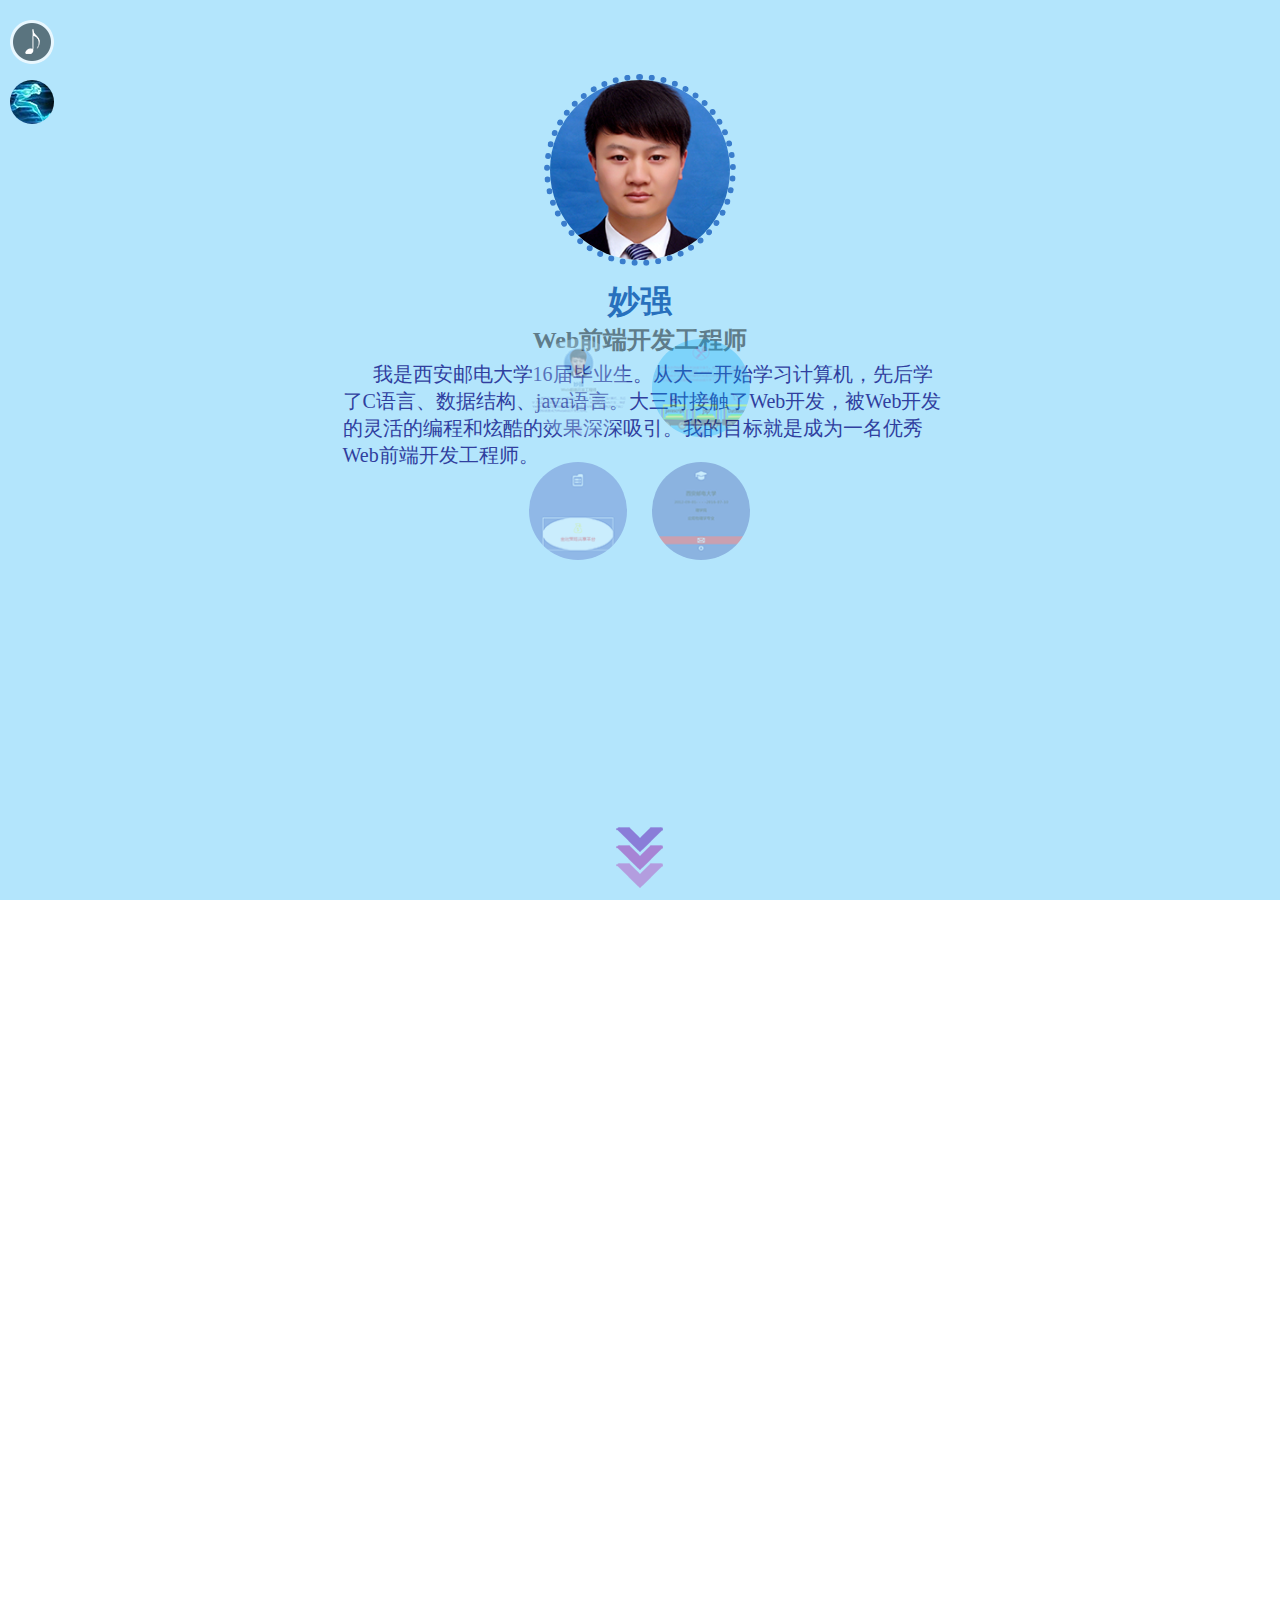
==== resume.html @ 90f588c8 "commit all" ====
<!doctype html>
<html>
	<head>
		<meta charset="utf-8"/>
		<meta http-equiv="X-UA-Compatible" content="IE-edge,chrome=1"/>
		<meta name="viewport" content="width=device-width,initial-scale=1">
		<title>resume</title>
		<link href="http://fonts.googleapis.com/css?family=Josefin+Slab:400,700" rel="stylesheet" type="text/css"/>
		<link type="text/css" rel="stylesheet" href="css/resume1.css">
	</head>
	<body> 
		<!-- 音乐旋转符号 -->
		<div id="lanren">
			<div id="audio-btn" class="on">
				<audio loop="loop" src="./image/music.mp3" id="media" preload="preload"></audio>
			</div>
		</div>
		
		<!-- 导航栏选择按钮 -->
		<div id="selectNav"></div>
		
		<!-- 碰撞导航 -->
		<div class="playNav" id="playnav-panel-1"></div>
		
		<div class="playNav" id="playnav-panel-2"></div>
		<div class="playNav" id="playnav-panel-3"></div>
		<div class="playNav" id="playnav-panel-4"></div>
		
		<!-- 滑动导航 -->
		<div class="nav" id="nav">
			<ul id="nav-Scroll1">
				<li class="nav-item" id="nav-panel-1">
				</li>
				<li class="nav-item" id="nav-panel-2">
				</li>
				<li class="nav-item" id="nav-panel-3">
				</li>
				<li class="nav-item" id="nav-panel-4">
				</li>
			</ul>
			<ul id="nav-Scroll2">
				<li class="nav-item" id="nav2-panel-1">
				</li>
				<li class="nav-item" id="nav2-panel-2">
				</li>
				<li class="nav-item" id="nav2-panel-3">
				</li>
				<li class="nav-item" id="nav2-panel-4">
				</li>
			</ul>
		</div>
		
		<!-- 向下箭头 -->
		<div id="downward">
			<div id="down1"></div>
			<div id="down2"></div>
			<div id="down3"></div>
		</div>

		<!-- 主页面 -->
		<div id="scroll" class="scroll">
			<!-- 第一页 -->
			 <div class="section" id="page-1">
				<!-- 头像 -->
				<div id="headPicture" class="headPicture">
					<div id="headBorder" class="border"></div>	
				</div>
				<h1 class="name">妙强</h1>
				<h2 class="job">Web前端开发工程师</h2>
				<!-- 自我介绍 -->
				<div id="intro" class="intro">
					&nbsp;&nbsp;&nbsp;&nbsp;&nbsp;&nbsp;我是西安邮电大学16届毕业生。从大一开始学习计算机，先后学了C语言、数据结构、java语言。大三时接触了Web开发，被Web开发的灵活的编程和炫酷的效果深深吸引。我的目标就是成为一名优秀Web前端开发工程师。
				</div>
				
			</div> 

			<!-- 第二页 -->
			<div class="section" id="page-2">
				<div class="iconfont skillIcon">&#xe607;</div>
				<div id="intro" class="intro skillIntro">
					<div id="contentAll" class="contentAll">
						<div class="skillContent ">
							&nbsp;&nbsp;&nbsp;&nbsp;&nbsp;&nbsp;精通HTML，熟悉语义化，对其中的标签有丰富的项目经验。熟悉HTML5学习过其中新增的标签，用canvas画布做过倒计时的小demo，使用过audio、video等新标签熟悉HTML5离线缓存技术。
						</div>
						<div class="skillContent ">
							&nbsp;&nbsp;&nbsp;&nbsp;&nbsp;&nbsp;精通css样式，熟练使用原生div + css设计界面样式布局。熟悉css3新特性，能够熟练使用transition + :hover和@keyframes + animation制作动画，能够使用@font-face设置字体。了解Bootstrap框架。
						</div>
						<div class="skillContent">
							&nbsp;&nbsp;&nbsp;&nbsp;&nbsp;&nbsp;掌握Js语言。能够使用Js实现数据结构，理解事假冒泡和事件捕捉及事件代理机制,了解IE和W3C对事件定义的差别。理解js的继承方式，理解Ajax技术同步、异步请求和get、post请求方式。熟练使用jQuery一些简单操作。
						</div>
						<div class="skillContent">
							&nbsp;&nbsp;&nbsp;&nbsp;&nbsp;&nbsp;掌握java语言，了解struts2、Hibernate、Spring三大框架。能过熟练制作JSP动态网页。
						</div>
						<div class="skillContent">
							&nbsp;&nbsp;&nbsp;&nbsp;&nbsp;&nbsp;了解MySQL、oracle数据库。在使用Java开发西安微易码计算机科技有限公司管理系统中使用oracle数据库存储员工，学生信息。在开发西安邮电大学计算金融与风险管理中心金融策略共享平台中使用MySQL数据库存储用户策略和信息。
						</div>
					</div>
					
					
				</div>
			
				<div class="smoke"></div>
				<div class="" id="train">
			
					<div id="html" class="iconfont trainIcon iconH5">&#xe60f;</div>
				
					<div id="css" class="iconfont trainIcon  iconC3">&#xe86b;</div>
			
					<div id="js" class="iconfont trainIcon iconJQ">&#xe603;</div>
			
					<div id="jsp" class="iconfont trainIcon iconJa">&#xe6b8;</div>
			
					<div id="db" class="iconfont trainIcon iconMy">&#xe698;</div>
			
			
					<!-- 火车轮子可以优化 -->
					<div class="wheel"></div>
					<div class="wheel"></div>
					<div class="wheel"></div>
					<div class="wheel"></div>
					<div class="wheel"></div>
					<div class="wheel"></div>
					<div class="wheel"></div>
					<div class="wheel"></div>
					<div class="wheel"></div>
					<div class="wheel"></div>
					<div class="wheel" id="headWheel1"></div>
					<div class="wheel" id="headWheel2"></div>
					<div class="wheel" id="headWheel3"></div>
					<div class="wheel" id="headWheel4"></div>
				</div>
			</div>

			<!-- 第三页 -->
			<div class="section" id="page-3">
				<span class="iconfont skillIcon project">&#xe629;</span>

				<div class="borderTop"></div>
				<div class="borderRight"></div>
				<div class="borderBottom"></div>
				<div class="borderLeft"></div>

				<div class="title">
					<a class="iconfont" id="proIcon">&#xe60d;</a>
					<a id="proTitle">金融策略共享平台</a>
				</div>

				<div class="proBackgroudn">
					<div class="proContent">
						<h1 class="projectName">金融策略共享平台</h1>
						<ul class="proUl">
							<li class="proLi">
								<h3 class="proH3">用到的技术</h3>
								<p class="proP">&nbsp;&nbsp;&nbsp;&nbsp;&nbsp;&nbsp;html、css、Js、jQuery、Ajax、JSP、struts2、hibernate、spring</p>
							</li>
							<li class="proLi">
								<h3 class="proH3">项目描述</h3>
								<p class="proP">&nbsp;&nbsp;&nbsp;&nbsp;&nbsp;&nbsp;金融策略共享平台是针对学习金融的学生的一个学习交流平台，平台实现了金融策略、代码的分享，支持上传下载代码。拥有好友功能，方便好友之间策略、代码的交流。</p>
							</li>
							<li class="proLi">
								<h3 class="proH3">我负责部分</h3>
								<p class="proP">&nbsp;&nbsp;&nbsp;&nbsp;&nbsp;&nbsp;完成登录、注册、忘记密码的前端页面和后台数据处理。使用Ajax异步请求处理注册时账号已存在问题，实现个人策略空间页面。</p>
							</li>
							<li class="proLi">
								<h3 class="proH3">我的收获</h3>
								<p class="proP">&nbsp;&nbsp;&nbsp;&nbsp;&nbsp;&nbsp;对div+css布局更加的熟练，学习了使用jQuery框架，对js也有了更深入的理解。</p>
							</li>
						</ul>
					</div>
				</div>
			</div>

			<div class="section" id="page-4">
				<span class="iconfont skillIcon ed">&#xe615;</span>
				<h1 class="university">西安邮电大学</h1>
				<h2 class="education">2012-09-01- - - -2016-07-10</h2>
				<h2 class="education">理学院</h2>
				<h2 class="education">应用物理学专业</h2>
				<h2 class="education">13659247897</h2>

				<a class="iconfont email" href="mailto:miao_qiang@foxmail.com?subject=妙强">&#xe624;</a>
				<a class="iconfont qq" href="tencent://message/?uin=1191325353" target="_blank">&#xe65b;</a>
			</div>
		</div>
		<script type="text/javascript" src="js/resume1.js"></script>
		<script type="text/javascript" src="js/jQuery1.7.1.js"></script>
	</body>
</html>
---- css/resume1.css ----
html,body{
	width: 100%;
	height: 100%;
	margin:0;
	padding:0;
	overflow: hidden;
	font-family: 微软雅黑;
	cursor: default;
}

ul,li,h1{
	margin: 0px;
	padding: 0;
	list-style: none;
}

a{
	text-decoration: none;/*去掉下划线*/
	color: #555;
}

/*选择导航*/
#selectNav{
	width: 44px;
	height: 44px;
	position: absolute;
	background-size: 100% 100%;
	background : url("../image/move.png");
	-webkit-border-radius: 50%;
	-moz-border-radius: 50%;
	-ms-border-radius: 50%;
	-o-border-radius: 50%;
	border-radius: 50%;
	top: 80px;
	left: 10px;
	cursor: pointer;
	animation: rotating 3s linear infinite;
	z-index: 100;
}

#selectNav:hover{
	animation: rotating 0s
}

/*旋转音乐符号*/
#audio-btn{
	position: absolute;
	top: 20px;
	left: 10px;
	width: 44px;
	height: 44px; 
	background-size: 100% 100%;
	cursor: pointer;
	z-index: 100;
}

.on{
 	background: url("../image/music_on.png") no-repeat 0 0;
 	-webkit-animation: rotating 1.2s linear infinite;
 	animation: rotating 1.2s linear infinite;
}
.off{
 	background: url("../image/music_off.png") no-repeat 0 0;
}

 @keyframes rotating {
    from{
        -webkit-transform: rotate(0deg);
		-moz-transform: rotate(0deg);
		-ms-transform: rotate(0deg);
		-o-transform: rotate(0deg);
        transform: rotate(0deg);
    }
    to{
        -webkit-transform: rotate(360deg);
		-moz-transform: rotate(360deg);
		-ms-transform: rotate(360deg);
		-o-transform: rotate(360deg);
        transform: rotate(360deg);
    }
}

/* 碰撞导航 */

.playNav{
	position: absolute;
	width: 100px;
	height: 100px;
	border-radius: 50%;
	z-index: 1000;
	display: block;
	background-size: 100% 100%;
	cursor:pointer;
	opacity: 0.3;
	transition: opacity 1s ease-in-out;
}

.playNav:hover{
	opacity: 1;
}

#playnav-panel-1{
	
	background-image: url(../image/page1.png);
	background-position: center;
	animation:navItem 1s;
	-webkit-animation:navItem 1s;
}

#playnav-panel-1:hover{
	animation:navItemHover 1s ease 0s alternate none infinite;
	-webkit-animation:navItemHover 1s ease 0s alternate none infinite;
}

#playnav-panel-2{
	
	background-image: url(../image/page2.png);
	background-position: center;
	animation:navItem 1s;
	-webkit-animation:navItem 1s;
}

#playnav-panel-2:hover{
	animation:navItemHover 1s ease 0s alternate none infinite;
	-webkit-animation:navItemHover 1s ease 0s alternate none infinite;
}

#playnav-panel-3{
	
	background-image: url(../image/page3.png);
	background-position: center;
	animation:navItem 1s;
	-webkit-animation:navItem 1s;
}

#playnav-panel-3:hover{
	animation:navItemHover 1s ease 0s alternate none infinite;
	-webkit-animation:navItemHover 1s ease 0s alternate none infinite;
}

#playnav-panel-4{
	
	background-image: url(../image/page4.png);
	background-position: center;
	animation:navItem 1s;
	-webkit-animation:navItem 1s;
}

#playnav-panel-4:hover{
	animation:navItemHover 1s ease 0s alternate none infinite;
	-webkit-animation:navItemHover 1s ease 0s alternate none infinite;
}

/*滑动导航*/
.nav{
	position: absolute;
	float:right;
	right: 20px;
	z-index:100;
	border-radius: 30px 30px 0 0;
	width: 150px;
	height: 320px;
	overflow: hidden;
	display: none;
}

.nav-item{
	cursor:pointer;
	width: 150px;
	height: 100px;
	margin-bottom: 10px;
	border-radius: 50%;
	z-index: 200;
	display: block;
	background-size: 100% 100%;
}

@keyframes navItem{
	from{transform:rotateY(180deg);}
	to{transform:rotateY(0deg);}
}

@-webkit-keyframes navItem{
	from{transform:rotateY(180deg);}
	to{transform:rotateY(0deg);}
}

@-moz-keyframes navItem{
	from{transform:rotateY(180deg);}
	to{transform:rotateY(0deg);}
}

@keyframes navItemHover{
	from{transform:rotateY(0deg);}
	to{transform:rotateY(180deg);}
}

@-webkit-keyframes navItemHover{
	from{transform:rotateY(0deg);}
	to{transform:rotateY(180deg);}
}

@-moz-keyframes navItemHover{
	from{transform:rotateY(0deg);}
	to{transform:rotateY(180deg);}
}

#nav-panel-1{
	background-image: url(../image/page1.png);

	background-position: center;
	animation:navItem 1s;
	-webkit-animation:navItem 1s;
}

#nav-panel-1:hover{
	animation:navItemHover 1s ease 0s alternate none infinite;
	-webkit-animation:navItemHover 1s ease 0s alternate none infinite;
}

#nav-panel-2{
	background-image: url(../image/page2.png);
	background-position: center;
	animation:navItem 1s;
	-webkit-animation:navItem 1s;
}

#nav-panel-2:hover{
	animation:navItemHover 1s ease 0s alternate none infinite;
	-webkit-animation:navItemHover 1s ease 0s alternate none infinite;
}


#nav-panel-3{
	background-image: url(../image/page3.png);
	background-position: center;
	animation:navItem 1s;
	-webkit-animation:navItem 1s;
}

#nav-panel-3:hover{
	animation:navItemHover 1s ease 0s alternate none infinite;
	-webkit-animation:navItemHover 1s ease 0s alternate none infinite;
}


#nav-panel-4{
	background-image: url(../image/page4.png);
	background-position: center;
	animation:navItem 1s;
	-webkit-animation:navItem 1s;
}

#nav-panel-4:hover{
	animation:navItemHover 1s ease 0s alternate none infinite;
	-webkit-animation:navItemHover 1s ease 0s alternate none infinite;
}


#nav2-panel-1{
	background-image: url(../image/page1.png);
	background-position: center;
	animation:navItem 1s;
	-webkit-animation:navItem 1s;
}

#nav2-panel-1:hover{
	animation:navItemHover 1s ease 0s alternate none infinite;
	-webkit-animation:navItemHover 1s ease 0s alternate none infinite;
}


#nav2-panel-2{
	background-image: url(../image/page2.png);
	background-position: center;
	animation:navItem 1s;
	-webkit-animation:navItem 1s;
}

#nav2-panel-2:hover{
	animation:navItemHover 1s ease 0s alternate none infinite;
	-webkit-animation:navItemHover 1s ease 0s alternate none infinite;
}

#nav2-panel-3{
	background-image: url(../image/page3.png);
	background-position: center;
	animation:navItem 1s;
	-webkit-animation:navItem 1s;
}

#nav2-panel-3:hover{
	animation:navItemHover 1s ease 0s alternate none infinite;
	-webkit-animation:navItemHover 1s ease 0s alternate none infinite;
}

#nav2-panel-4{
	background-image: url(../image/page4.png);
	background-position: center;
	animation:navItem 1s;
	-webkit-animation:navItem 1s;
}

#nav2-panel-4:hover{
	animation:navItemHover 1s ease 0s alternate none infinite;
	-webkit-animation:navItemHover 1s ease 0s alternate none infinite;
}

#downward{
	position: absolute;
	width: 50px;
	height: 70px;
	opacity: 0.5;
	cursor: pointer;
	z-index: 100;
}

#down1{
	margin-bottom: -7px;
	width: 50px;
	height: 25px;
	background-image: url(../image/down1.png);
}

#down2{
	margin-bottom: -7px;
	width: 50px;
	height: 25px;
	background-image: url(../image/down2.png);
}

#down3{
	width: 50px;
	height: 25px;
	background-image: url(../image/down3.png);
}

.section,
.scroll{
	position:relative;
	width: 100%;
	height: 100%;
	transition: all 0.5s ease-in-out;
}

#page-1{
	
	/*background: #e5eff3;*/



	/*background:#b6b6b6;*/

	background:#b3e5fc;
}

#page-2{
	/*background: #cfd8dc;*/



	/*background: #c5cae9;*/

	background: #03a9f4;
}

#page-3{
	/*background: #607d8b;*/


	background: #3f51b5;
}

#page-4{
	/*background: #455a64;*/


	background: #303f9f;
}

/*page1中的元素样式*/

.border{
	width: 180px;
	height: 180px;
	margin-left: auto;
	margin-right: auto;
	border: 6px solid #3A7DCC;
	border-style: dotted;
	position: relative;
	left: -6px;
	top: -6px;

	-webkit-border-radius: 50%;
	-moz-border-radius: 50%;
	-ms-border-radius: 50%;
	-o-border-radius: 50%;
	border-radius: 50%;

	-webkit-animation: rotating 6s linear infinite;
	-moz-animation: rotating 6s linear infinite;
	-ms-animation: rotating 6s linear infinite;
	-o-animation: rotating 6s linear infinite;
	animation: rotating 6s linear infinite;
}

.headPicture{
	width: 180px;
	height: 180px;
	background-image: url(../image/miaoqiang.jpg);
	margin-left: auto;
	margin-right: auto;
	position: relative;
	top: 80px;
	margin-bottom: 100px;

	-webkit-background-size: 100% 100%;
	-moz-background-size: 100% 100%;
	-ms-background-size: 100% 100%;
	-o-background-size: 100% 100%;
	background-size: 100% 100%;

	-webkit-border-radius: 50%;
	-moz-border-radius: 50%;
	-ms-border-radius: 50%;
	-o-border-radius: 50%;
	border-radius: 50%;
}

.name{
	width: auto;
	text-align: center;
	color: #2770BD;
}

.job{
	width: auto;
	color: #5F7C8A;
	text-align: center;
	margin:0;
}

.intro{
	width: 600px;
	height: 200px;
	margin-left: auto;
	margin-right: auto;
	color: #303f9f;
	padding-left: 5px;
	padding-top: 5px;
	font-size: 20px;
	cursor: default;
}

/*page2中的元素样式*/

/*技能字体*/
@font-face {font-family: 'iconfont';
    src: url('../js/iconfont.eot'); /* IE9*/
    src: url('../js/iconfont.eot?#iefix') format('embedded-opentype'), /* IE6-IE8 */
    url('../js/iconfont.woff') format('woff'), /* chrome、firefox */
    url('../js/iconfont.ttf') format('truetype'), /* chrome、firefox、opera、Safari, Android, iOS 4.2+*/
    url('../js/iconfont.svg#iconfont') format('svg'); /* iOS 4.1- */
}

.iconfont{
    font-family:"iconfont" !important;
    font-size:16px;font-style:normal;
    -webkit-font-smoothing: antialiased;
    -webkit-text-stroke-width: 0.2px;
    -moz-osx-font-smoothing: grayscale;}

.skillIcon{
	width: 100px;
	height: 80px;
	margin:0 auto;
	font-size: 70px;
	text-align: center;
	position: relative;
	top: 50px;
	color: #3F51B5;
	animation:navItemHover 1s ease 0s alternate none infinite;
}

.skillIntro{
	width: 600px;
	height: 150px;
	margin-top: 80px;
	padding: 0px;
	overflow: hidden;
	
}

.contentAll{
	position: relative;
	width: 3100px;
	height: 150px;
	left: 0px;
	transition: all 0.5s ease-in-out;
}

.skillContent{
	width: 590px;
	height: 150px;
	display: inline-block;
	padding-left: 10px;
	padding-top: 5px;
	color: #09254C;
	margin-top: 0px;
	overflow: hidden;
}

#train{
	width: 1200px;
	height: 300px;
	position: relative;
	top: -20px;
	left: -980px;
	background-image: url(../image/train.png);
}

@keyframes smokeMove{
	from{top: 300px;
		 width: 50px;
		 height: 50px;
		 opacity: 0.8;
		 display: block;
		}
	to{
		top: 0px;
		width: 100px;
		height: 100px;
		opacity: 0;
		display: none;
	}
}

.smoke{
	width: 50px;
	height: 50px;
	top: -1000px;
	left: 100px;
	position: absolute;
	background-image: url(../image/smoke1.png);
	background-size: 100% 100%;

	animation: smokeMove 2s linear ;
}

.iconH5{
	margin-left: 75px;
}

.iconC3{
	margin-left: 265px;
}

.iconJQ{
	margin-left: 457px;
}

.iconJa{
	margin-left: 650px;
}

.iconMy{
	margin-left: 850px;
}

.trainIcon{
	position: absolute;
	color: #303F9F;
	top: 43px;
	width: 80px;
	height: 80px;
	text-align: center;
	line-height: 80px;
	display: inline-block;
	font-size: 70px;
	margin-right: 120px;
	cursor: default;

	transition: font-size 0.3s,color 0.3s;
}

.trainIcon:hover{
	font-size: 80px;
	color: #FE9700;
	
}

.b{
	border: 1px solid white;
}

.wheel{
	width: 50px;
	height: 50px;
	position: relative;
	display: inline-block;
	top: 225px;
	left: 25px;
	background-image: url(../image/wheel2.png);
	background-size: 100% 100%;
	margin-right: 44px;
	
}

.rotate{
	animation: rotating 1s linear infinite;
}

#headWheel1{
	margin-left: -20px;
	margin-right: 0px;
}

#headWheel2{
	margin-left: -5px;
	margin-right: 0px;
}

#headWheel3{
	width: 30px;
	height: 30px;

	margin-left: -2px;
	margin-right: 0px;
	background-size: 100% 100%;
	background-image: url(../image/wheel.png);
}

#headWheel4{
	width: 30px;
	height: 30px;
	margin-left: -5px;
	background-size: 100% 100%;
	background-image: url(../image/wheel.png);
}

/*第三页*/
.project{
	color: #B3E5FC;
	display: block;
}


/*.in{
	width: 160px;
	height: 160px;
	border: 2px solid white;
	margin: auto;
	margin-top: 8px;
	border-top-color: transparent;
	border-right-color: transparent;
	display: none;
}*/

.borderTop{
	width: 0px;
	height: 0px;
	position: absolute;
	border-top: 2px solid white;
	left: 0px;
	cursor: pointer;
	top: 280px;
	transition:all 0.5s ease;
}

.borderTopHover{
	width: 354px;
	left: 506px;
}

.borderBottom{
	width: 0px;
	height: 50px;
	position: absolute;
	border-top: 2px solid white;
	right: 0px;
	cursor: pointer;
	top: 442px;
	transition:all 0.5s ease;
}

.borderBottomHover{
	width: 354px;
	right: 506px;
}

.borderRight{
	position: absolute;
	width: 0px;
	height: 0px;
	top: 0px;
	left: 858px;
	border-right: 2px solid white;
	transition:all 0.5s ease;
}

.borderRightHover{
	height: 164px;
	top: 280px;
}

.borderLeft{
	position: absolute;
	width: 0px;
	height: 0px;
	top: 640px;
	/*top: 280px;*/
	left: 506px;
	cursor: pointer;
	border-right: 2px solid white;
	transition:all 0.5s ease;
}

.borderLeftHover{
	height: 164px;
	top: 280px;
}

.title{
	width: 350px;
	height: 160px;
	border: 2px solid white;
	border-color:transparent;
	margin: auto;
	margin-top: 200px;
	background-color: none;
	transition:all 0.5s linear;
	border-radius: 50% 50%;
	cursor: pointer;
}

.titleHover{
	background-color: white;
}

@keyframes golds{
	0%{
		font-size: 40px;
		opacity: 0.4;
	}
	50%{
		font-size: 70px;
		opacity: 1;
	}
	100%{
		font-size: 40px;
		opacity:0.4;
	}
}

#proIcon{
	font-size: 40px;
	color: #FCFD02;
	text-align: center;
	line-height: 40px;
	float:left;
	width: 70px;
	height: 40px;
	margin-left: 140px;
	margin-top: 30px;
	display: block;
	/*border: 1px solid white;*/
	cursor:pointer;
	animation: golds 2s linear infinite;
}

#proTitle{
	font-size: 22px;
	color: white;
	width: 200px;
	margin: 0 auto;
	margin-top:90px;
	display: block;
	text-align:center;
	cursor: pointer;
}

@keyframes proRotateX{
	from{
		transform:perspective(500px) rotateX(0deg); 
	} 
	to{transform:perspective(500px) rotateX(360deg);
	}
}

.proBackgroudn{
	width: 100%;
	/*height: 490px;*/
	position: absolute;
	top: 150px;
	display: none;
}

.proContent{
	width: 10%;
	height: 3px;
	position: relative;
	top: 485px;
	margin: 0 auto;
	/*background-color: white;*/
	border: 1px solid red;
	border-color: transparent;
	transition: width 1s linear, top 1s linear,height 1s linear;
}

.proContentHover{
	top: 0px;
	height:400px;
	background-color: #B3E5FC;
	animation: proRotateX 2s ease 0s alternate none;
	border-radius: 10px;
}

.projectName{
	text-align: center;
	margin-top: 30px;
}

.proUl{
	margin-top: 30px;
}

.proLi{
	float: left;
	width: 20%;
	margin-left: 4%;
}

.proH3{
	text-align: center;
}

.proP{
	padding: 0 10px;
}

.ed{
	color: #03A9F4;
	display: block;
}

.university{
	margin-top: 100px;
	color: #B3E5FC;
	text-align: center;
}

.education{
	text-align: center;
	color: #C1C6E2;
}

.email{
	width: 100%;
	height: 50px;
	display: block;
	background-color: red;
	margin-top: 100px;
	line-height: 50px;
	font-size: 50px;
	color: white;
	text-align: center;
	transition: all 0.3s linear;
}

.email:hover{
	font-size: 65px;
	color: yellow;
}

.qq{
	width: 50px;
	height: 50px;
	display: block;
	margin: 0 auto;
	color: white;
	font-size: 30px;
	text-align: center;
	line-height:50px;
	transition: all 0.3s linear;
}

.qq:hover{
	font-size:50px;
	color:yellow;
}
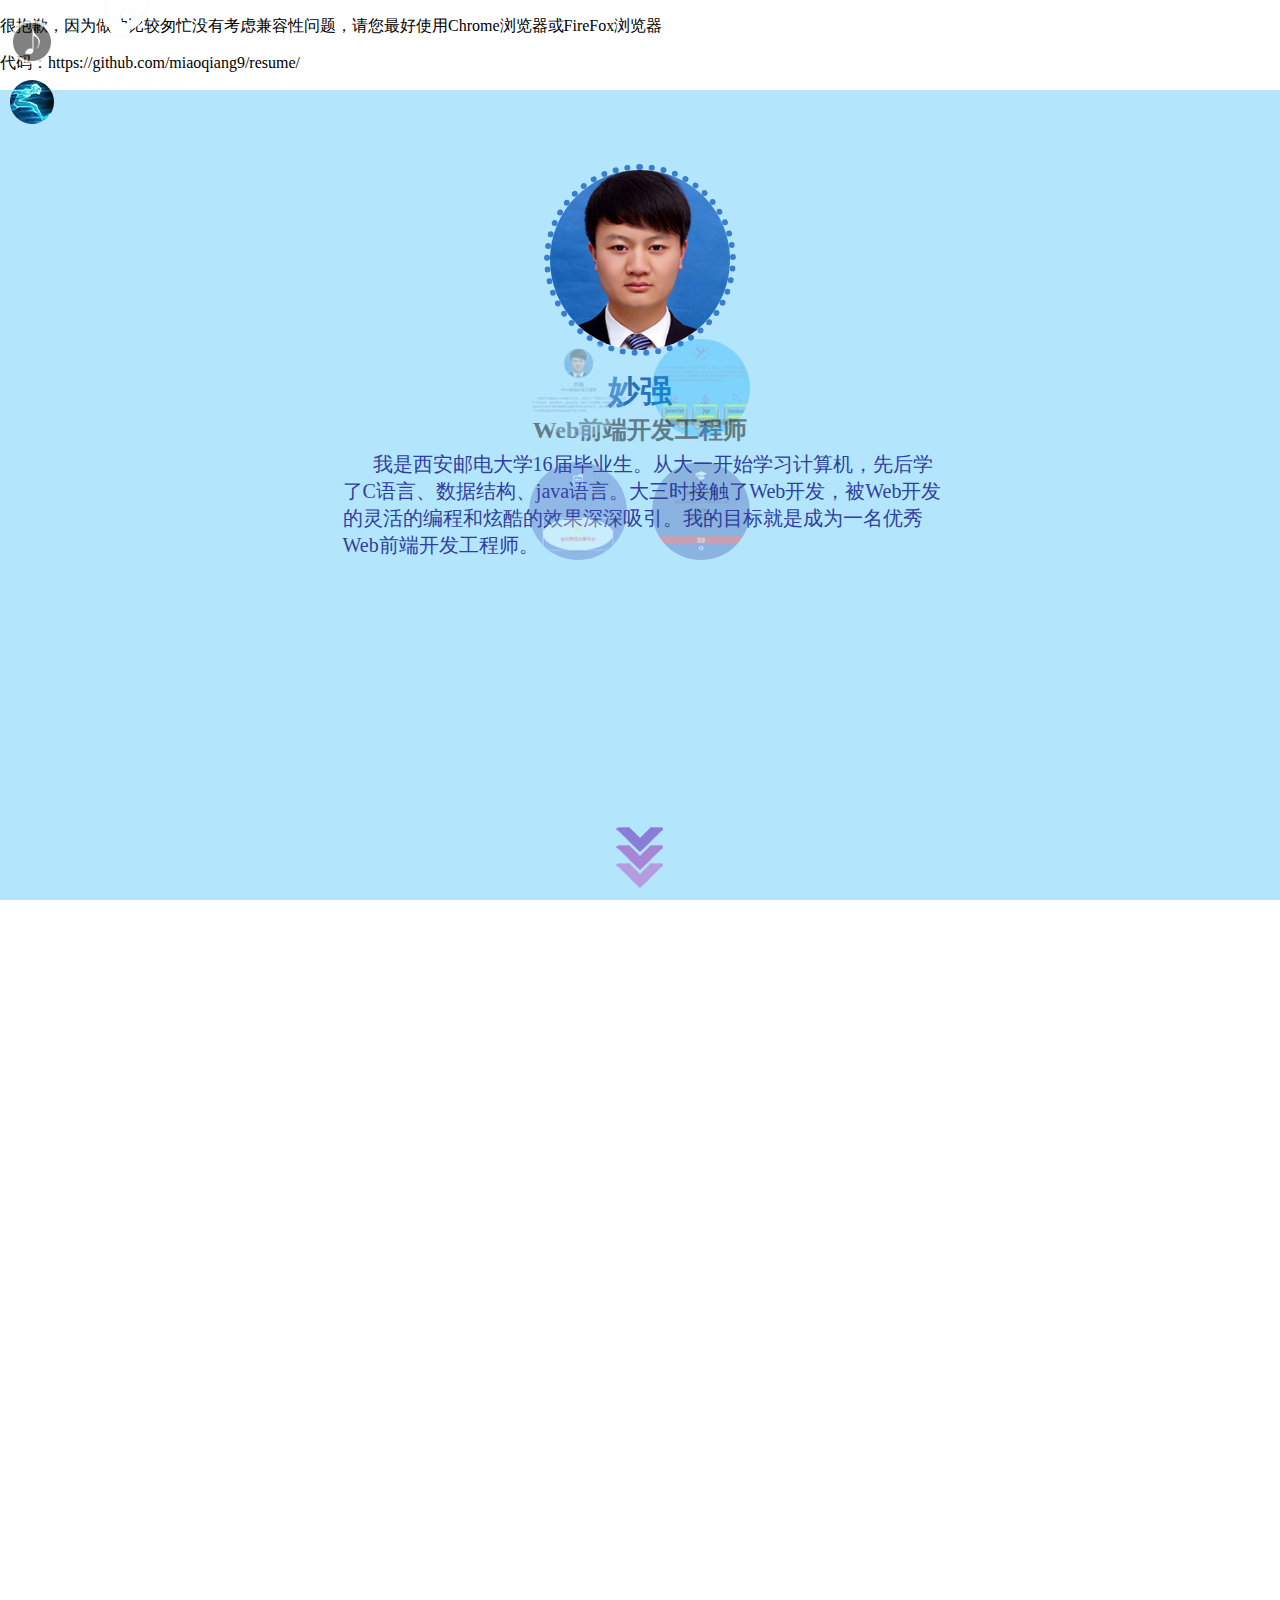
==== commit 88c947d4: "Update resume.html" ====
--- a/resume.html
+++ b/resume.html
@@ -9,6 +9,13 @@
 		<link type="text/css" rel="stylesheet" href="css/resume1.css">
 	</head>
 	<body> 
+	
+		<!-- 遮挡幕 -->
+		<div class="curtain">
+			<p>很抱歉，因为做的比较匆忙没有考虑兼容性问题，请您最好使用Chrome浏览器或FireFox浏览器</p>
+			<p>代码：https://github.com/miaoqiang9/resume/</p>
+		</div>
+		
 		<!-- 音乐旋转符号 -->
 		<div id="lanren">
 			<div id="audio-btn" class="on">
@@ -80,7 +87,8 @@
 				<div id="intro" class="intro skillIntro">
 					<div id="contentAll" class="contentAll">
 						<div class="skillContent ">
-							&nbsp;&nbsp;&nbsp;&nbsp;&nbsp;&nbsp;精通HTML，熟悉语义化，对其中的标签有丰富的项目经验。熟悉HTML5学习过其中新增的标签，用canvas画布做过倒计时的小demo，使用过audio、video等新标签熟悉HTML5离线缓存技术。
+							&nbsp;&nbsp;&nbsp;&nbsp;&nbsp;&nbsp;熟悉html，使用过html模板引擎，如：jade ejs。对标签语义化有自己的理解。对于DOM的结构设计有一些经验。熟悉HTML5新标签新特性，有H5开发经历。对于Canvas有较多的接触。
+
 						</div>
 						<div class="skillContent ">
 							&nbsp;&nbsp;&nbsp;&nbsp;&nbsp;&nbsp;精通css样式，熟练使用原生div + css设计界面样式布局。熟悉css3新特性，能够熟练使用transition + :hover和@keyframes + animation制作动画，能够使用@font-face设置字体。了解Bootstrap框架。
@@ -185,4 +193,4 @@
 		<script type="text/javascript" src="js/resume1.js"></script>
 		<script type="text/javascript" src="js/jQuery1.7.1.js"></script>
 	</body>
-</html>+</html>
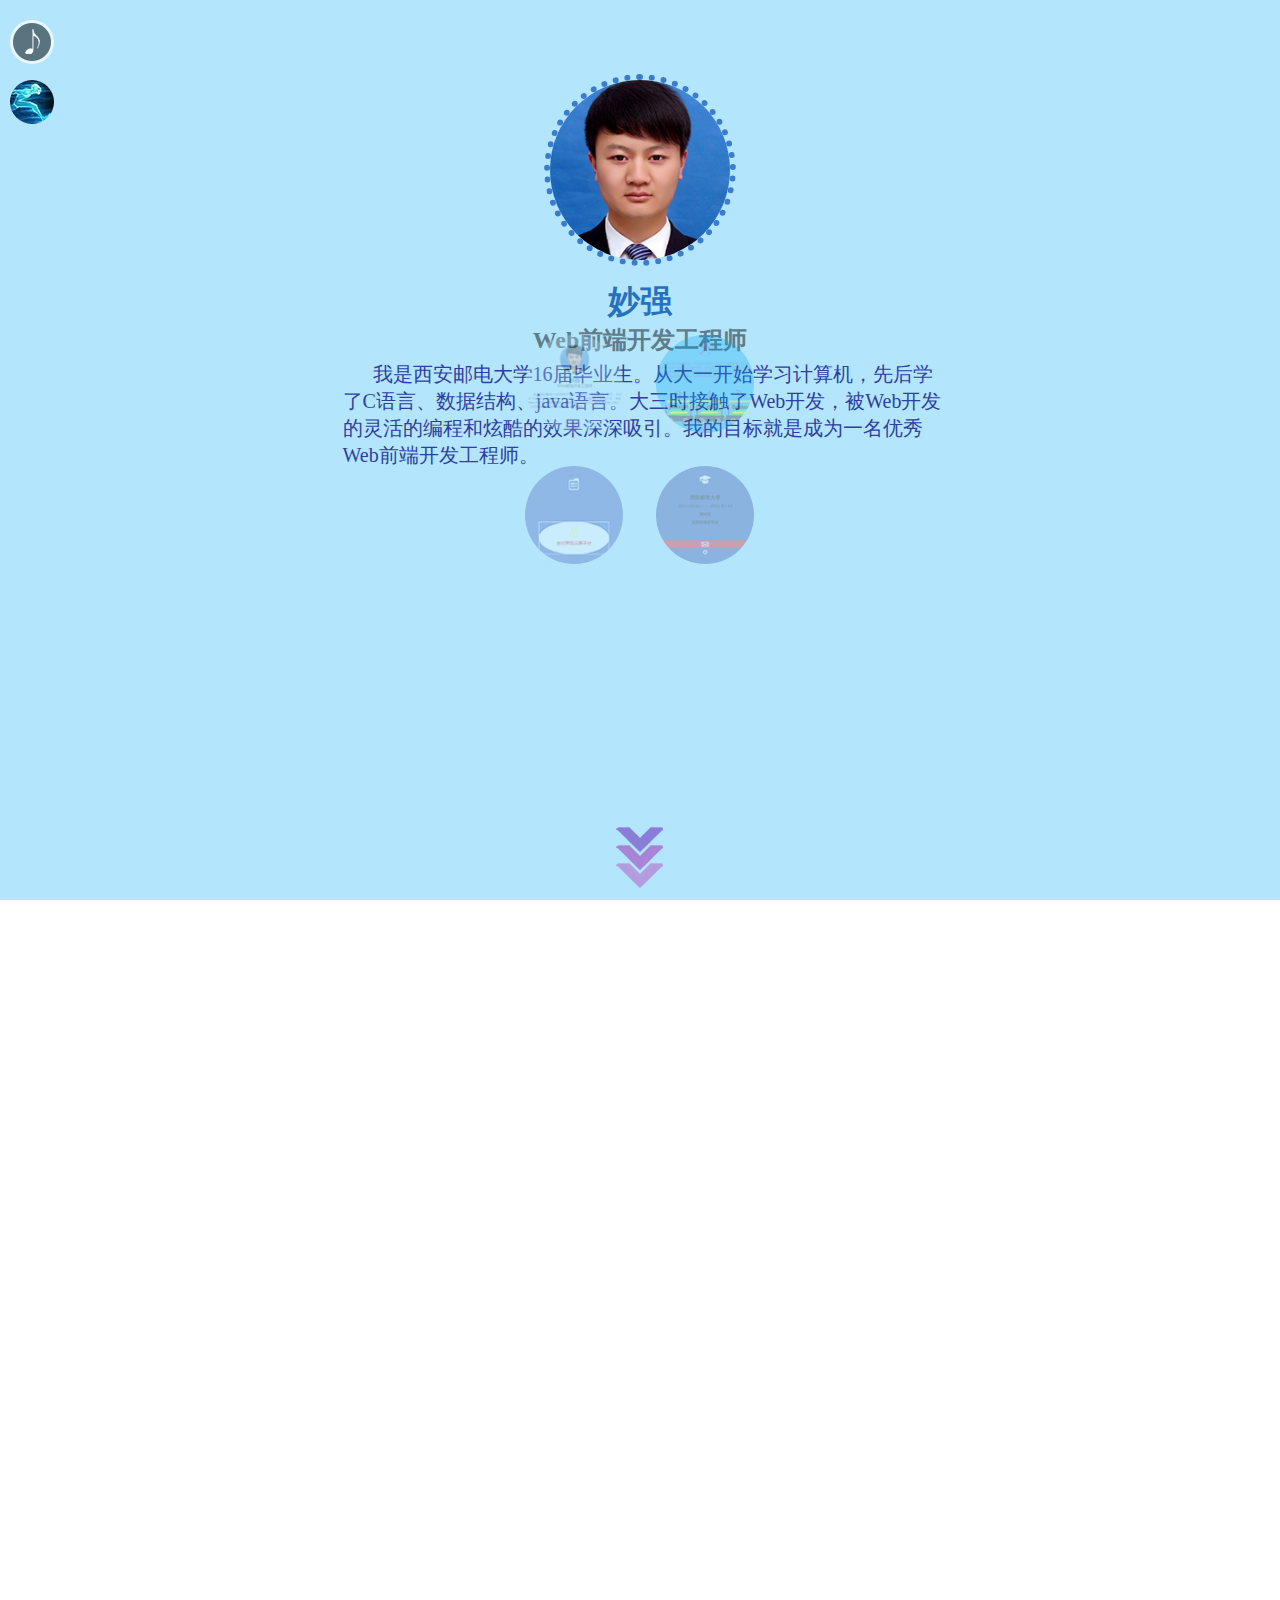
==== commit 9d9e1e93: "Update resume.html" ====
--- a/resume.html
+++ b/resume.html
@@ -15,7 +15,7 @@
 			<p>很抱歉，因为做的比较匆忙没有考虑兼容性问题，请您最好使用Chrome浏览器或FireFox浏览器</p>
 			<p>代码：https://github.com/miaoqiang9/resume/</p>
 		</div>
-		
+	
 		<!-- 音乐旋转符号 -->
 		<div id="lanren">
 			<div id="audio-btn" class="on">
--- a/css/resume1.css
+++ b/css/resume1.css
@@ -17,6 +17,20 @@
 a{
 	text-decoration: none;/*去掉下划线*/
 	color: #555;
+}
+
+/*遮挡幕布*/
+.curtain{
+	position: absolute;
+	width: 100%;
+	height: 100%;
+	background-color: #40403D;
+	text-align: center;
+	font-size: 30px;
+	opacity:0.95;
+	color: white;
+	z-index: 10000;
+	display: block;
 }
 
 /*选择导航*/
